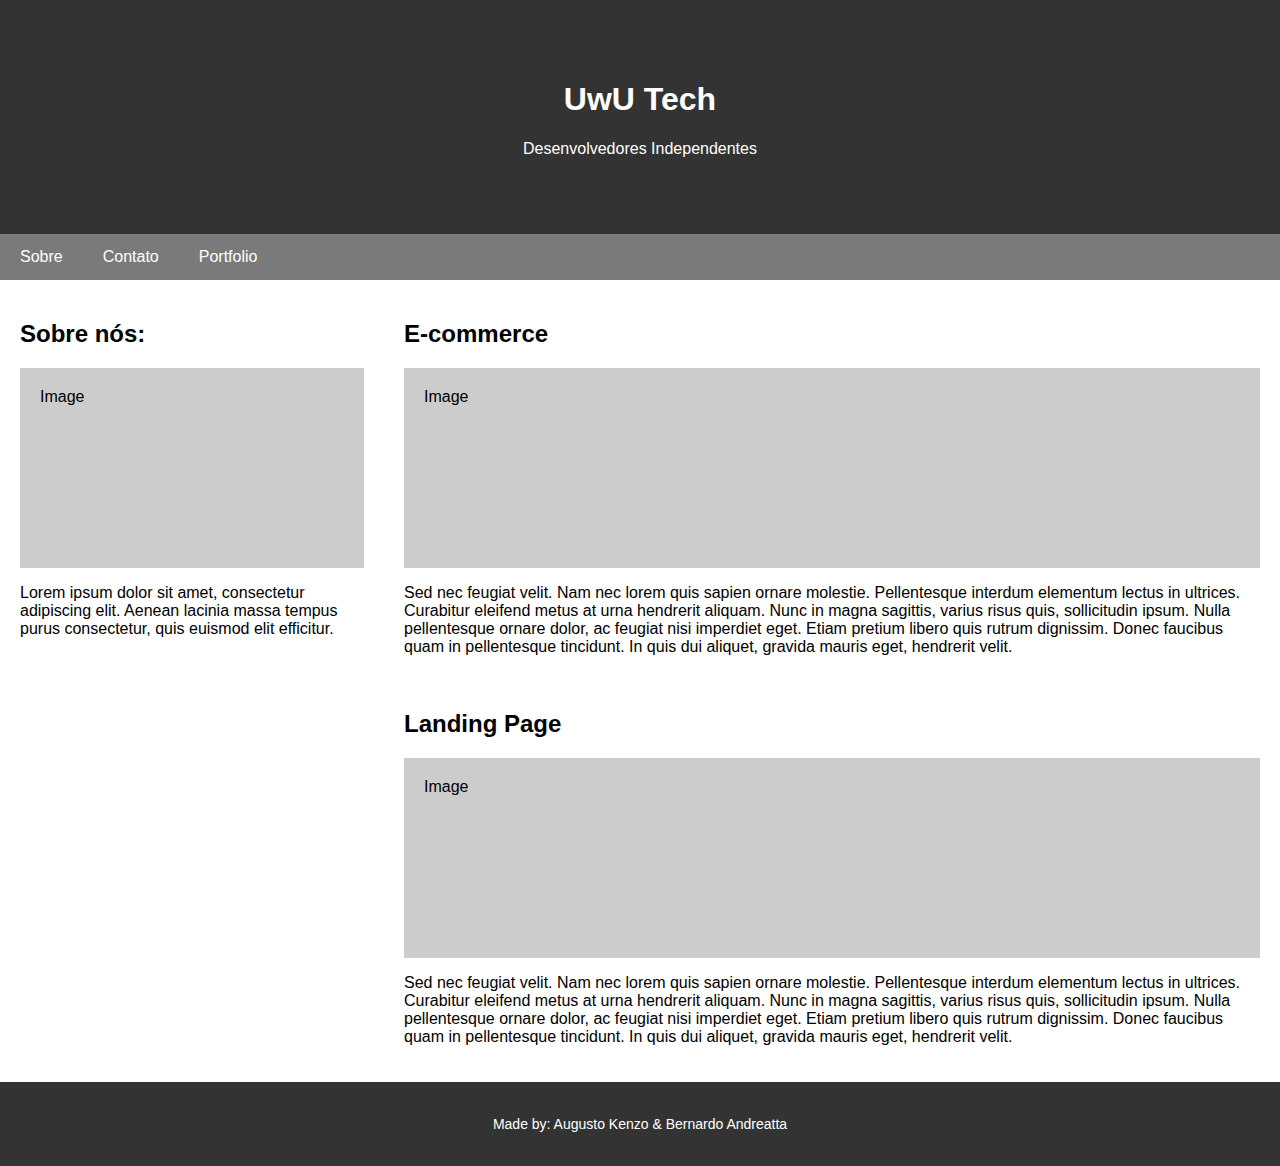
==== portfolio/index.html @ 9636d99e "Sugestão de Template #1" ====
<!DOCTYPE html>
<html lang="pt-br">
    <head>
        <meta charset="UTF-8">
        <meta name="viewport" content="width=device-width, initial-scale=1.0">
        <link rel="stylesheet" href="css/style.css">
        <title>UwU Portfolio</title>
    </head>
    <body>
        <div class="header">
            <h1>UwU Tech</h1>
            <p>Desenvolvedores Independentes</p>
        </div><!--header-->

        <div class="navbar">
            <a href="#">Sobre</a>
            <a href="#">Contato</a>
            <a href="#">Portfolio</a>
        </div><!--navbar-->

        <div class="row">
            <div class="side">
                <h2>Sobre nós:</h2>
                <div class="fakeimg" style="height: 200px;">Image</div>
                <p>
                    Lorem ipsum dolor sit amet, consectetur adipiscing elit. Aenean lacinia massa tempus purus consectetur, quis euismod elit efficitur.</p>
            </div><!--side-->

            <div class="main">
                <h2>E-commerce</h2>
                <div class="fakeimg" style="height: 200px;">Image</div>
                <p>Sed nec feugiat velit. Nam nec lorem quis sapien ornare molestie. Pellentesque interdum elementum lectus in ultrices. Curabitur eleifend metus at urna hendrerit aliquam. Nunc in magna sagittis, varius risus quis, sollicitudin ipsum. Nulla pellentesque ornare dolor, ac feugiat nisi imperdiet eget. Etiam pretium libero quis rutrum dignissim. Donec faucibus quam in pellentesque tincidunt. In quis dui aliquet, gravida mauris eget, hendrerit velit.</p>
                <br>

                <h2>Landing Page</h2>
                <div class="fakeimg" style="height: 200px;">Image</div>
                <p>Sed nec feugiat velit. Nam nec lorem quis sapien ornare molestie. Pellentesque interdum elementum lectus in ultrices. Curabitur eleifend metus at urna hendrerit aliquam. Nunc in magna sagittis, varius risus quis, sollicitudin ipsum. Nulla pellentesque ornare dolor, ac feugiat nisi imperdiet eget. Etiam pretium libero quis rutrum dignissim. Donec faucibus quam in pellentesque tincidunt. In quis dui aliquet, gravida mauris eget, hendrerit velit.</p>
            </div>
        </div><!--row-->

        <div class="footer">
            <p>Made by: Augusto Kenzo & Bernardo Andreatta</p>
        </div>
    </body>
</html>
---- portfolio/css/style.css ----
*{
    font-family: Arial, Helvetica, sans-serif;
    box-sizing: border-box;
}

body{
    margin: 0;
}

.header{
    padding: 60px;
    background-color: #333;
    color: white;
    text-align: center;
}

.navbar{
    display: flex;
    background-color: #7a7a7a;
}

.navbar a{
    text-decoration: none;
    color: white;
    text-align: center;
    padding: 14px 20px;
}

.navbar a:hover{
    background-color: #ddd;
    color: black;
}

.row{
    display: flex;
}

.side{
    flex: 30%;
    padding: 20px;
}

.main{
    flex: 70%;
    padding: 20px;
}

.fakeimg{
    padding: 20px;
    width: 100%;
    background-color: #ccc;
}

.footer{
    background-color: #333;
    color: white;
    padding: 20px;
    text-align: center;
    font-weight: normal;
    font-size: 14px;
}

@media screen and (max-width: 700px){
    .row, .navbar{
        flex-direction: column;
    }
}
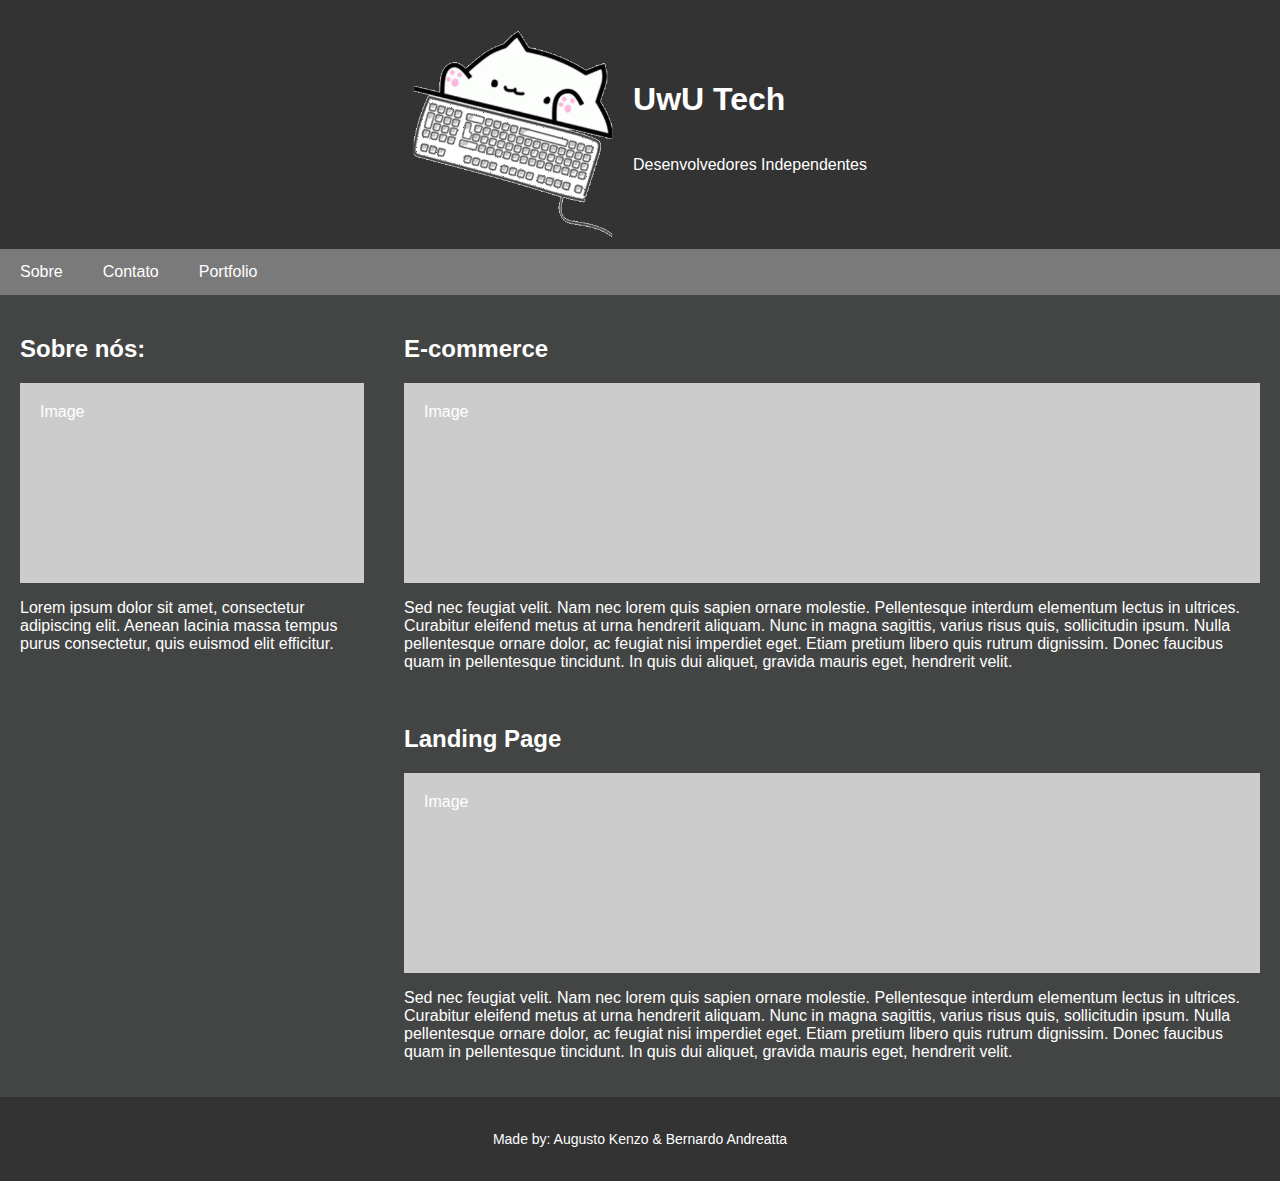
==== commit 76866024: "Template#1 changes" ====
--- a/portfolio/index.html
+++ b/portfolio/index.html
@@ -8,35 +8,43 @@
     </head>
     <body>
         <div class="header">
-            <h1>UwU Tech</h1>
-            <p>Desenvolvedores Independentes</p>
+          <div class="bongo-cat">
+            <img src="bongo.gif">
+          </div>
+          <div class="header-title">
+              <h1>UwU Tech</h1>
+              <p>Desenvolvedores Independentes</p>
+          </div>
         </div><!--header-->
+        
+        <div class="container">
+            <div class="navbar">
+                <a href="#">Sobre</a>
+                <a href="#">Contato</a>
+                <a href="#">Portfolio</a>
+            </div><!--navbar-->
 
-        <div class="navbar">
-            <a href="#">Sobre</a>
-            <a href="#">Contato</a>
-            <a href="#">Portfolio</a>
-        </div><!--navbar-->
+            <div class="row">
+                <div class="side">
+                    <h2>Sobre nós:</h2>
+                    <div class="fakeimg" style="height: 200px;">Image</div>
+                    <p>
+                        Lorem ipsum dolor sit amet, consectetur adipiscing elit. Aenean lacinia massa tempus purus consectetur, quis euismod elit efficitur.</p>
+                </div><!--side-->
 
-        <div class="row">
-            <div class="side">
-                <h2>Sobre nós:</h2>
-                <div class="fakeimg" style="height: 200px;">Image</div>
-                <p>
-                    Lorem ipsum dolor sit amet, consectetur adipiscing elit. Aenean lacinia massa tempus purus consectetur, quis euismod elit efficitur.</p>
-            </div><!--side-->
+                <div class="main">
+                    <h2>E-commerce</h2>
+                    <div class="fakeimg" style="height: 200px;">Image</div>
+                    <p>Sed nec feugiat velit. Nam nec lorem quis sapien ornare molestie. Pellentesque interdum elementum lectus in ultrices. Curabitur eleifend metus at urna hendrerit aliquam. Nunc in magna sagittis, varius risus quis, sollicitudin ipsum. Nulla pellentesque ornare dolor, ac feugiat nisi imperdiet eget. Etiam pretium libero quis rutrum dignissim. Donec faucibus quam in pellentesque tincidunt. In quis dui aliquet, gravida mauris eget, hendrerit velit.</p>
+                    <br>
 
-            <div class="main">
-                <h2>E-commerce</h2>
-                <div class="fakeimg" style="height: 200px;">Image</div>
-                <p>Sed nec feugiat velit. Nam nec lorem quis sapien ornare molestie. Pellentesque interdum elementum lectus in ultrices. Curabitur eleifend metus at urna hendrerit aliquam. Nunc in magna sagittis, varius risus quis, sollicitudin ipsum. Nulla pellentesque ornare dolor, ac feugiat nisi imperdiet eget. Etiam pretium libero quis rutrum dignissim. Donec faucibus quam in pellentesque tincidunt. In quis dui aliquet, gravida mauris eget, hendrerit velit.</p>
-                <br>
+                    <h2>Landing Page</h2>
+                    <div class="fakeimg" style="height: 200px;">Image</div>
+                    <p>Sed nec feugiat velit. Nam nec lorem quis sapien ornare molestie. Pellentesque interdum elementum lectus in ultrices. Curabitur eleifend metus at urna hendrerit aliquam. Nunc in magna sagittis, varius risus quis, sollicitudin ipsum. Nulla pellentesque ornare dolor, ac feugiat nisi imperdiet eget. Etiam pretium libero quis rutrum dignissim. Donec faucibus quam in pellentesque tincidunt. In quis dui aliquet, gravida mauris eget, hendrerit velit.</p>
+                </div>
+            </div><!--row-->
 
-                <h2>Landing Page</h2>
-                <div class="fakeimg" style="height: 200px;">Image</div>
-                <p>Sed nec feugiat velit. Nam nec lorem quis sapien ornare molestie. Pellentesque interdum elementum lectus in ultrices. Curabitur eleifend metus at urna hendrerit aliquam. Nunc in magna sagittis, varius risus quis, sollicitudin ipsum. Nulla pellentesque ornare dolor, ac feugiat nisi imperdiet eget. Etiam pretium libero quis rutrum dignissim. Donec faucibus quam in pellentesque tincidunt. In quis dui aliquet, gravida mauris eget, hendrerit velit.</p>
-            </div>
-        </div><!--row-->
+        </div>
 
         <div class="footer">
             <p>Made by: Augusto Kenzo & Bernardo Andreatta</p>
--- a/portfolio/css/style.css
+++ b/portfolio/css/style.css
@@ -8,10 +8,30 @@
 }
 
 .header{
-    padding: 60px;
+    width: 100%;
+    display: flex;
     background-color: #333;
     color: white;
-    text-align: center;
+    justify-content: center;
+    position: fixed;
+    top: 0;
+    left: 0;
+}
+
+.container{
+    margin-top: 249px;
+}
+
+.header img{
+    width: 100%;
+    max-width: 200px;
+}
+
+.header-title{
+    padding-left: 20px;
+    display: flex;
+    justify-content: center;
+    flex-direction: column;
 }
 
 .navbar{
@@ -32,15 +52,18 @@
 }
 
 .row{
+    background-color: #434544;
     display: flex;
 }
 
 .side{
+    color: white;
     flex: 30%;
     padding: 20px;
 }
 
 .main{
+    color: white;
     flex: 70%;
     padding: 20px;
 }
